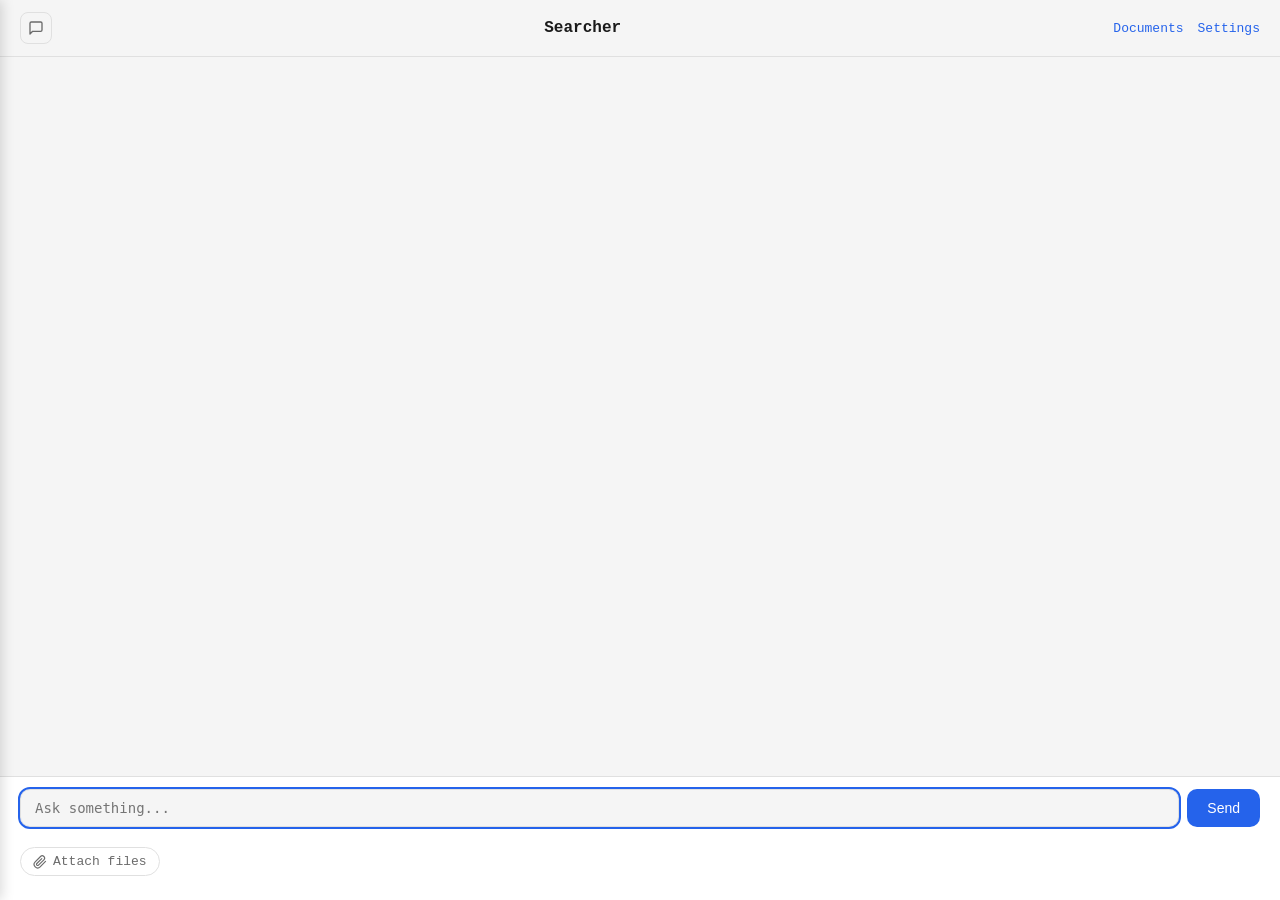
==== web/static/index.html @ e6c0420b "initial commit" ====
<!doctype html>
<html lang="en">
<head>
<meta charset="utf-8">
<meta name="viewport" content="width=device-width, initial-scale=1">
<title>Searcher</title>
<style>
  :root {
    color-scheme: light dark;
    --bg: #f5f5f5;
    --panel: #ffffff;
    --text: #1a1a1a;
    --muted: #6b6b6b;
    --border: #e0e0e0;
    --accent: #2563eb;
    --accent-soft: rgba(37, 99, 235, 0.12);
    --user-bubble: #2563eb;
    --user-text: #ffffff;
    --assistant-bubble: #eef0f3;
    --assistant-text: #1a1a1a;
  }
  @media (prefers-color-scheme: dark) {
    :root {
      --bg: #17181c;
      --panel: #1f2025;
      --text: #e8e8e8;
      --muted: #9a9a9a;
      --border: #2c2d33;
      --accent: #5b8def;
      --accent-soft: rgba(91, 141, 239, 0.18);
      --user-bubble: #3556a8;
      --user-text: #ffffff;
      --assistant-bubble: #2a2b31;
      --assistant-text: #e8e8e8;
    }
  }
  * { box-sizing: border-box; }
  body {
    margin: 0;
    font-family: Consolas, "Cascadia Mono", "Courier New", monospace;
    background: var(--bg);
    color: var(--text);
    height: 100vh;
    display: flex;
    flex-direction: column;
  }
  header {
    padding: 12px 20px;
    border-bottom: 1px solid var(--border);
    display: flex;
    align-items: center;
    justify-content: space-between;
    flex-wrap: wrap;
    gap: 8px;
  }
  header h1 {
    font-size: 16px;
    margin: 0;
    font-weight: 600;
  }
  header nav {
    display: flex;
    gap: 14px;
  }
  header nav a {
    color: var(--accent);
    text-decoration: none;
    font-size: 13px;
  }
  header nav a:hover { text-decoration: underline; }
  #history-btn {
    display: inline-flex;
    align-items: center;
    justify-content: center;
    width: 32px;
    height: 32px;
    padding: 0;
    border-radius: 8px;
    border: 1px solid var(--border);
    background: transparent;
    color: var(--muted);
    cursor: pointer;
  }
  #history-btn:hover {
    border-color: var(--accent);
    color: var(--text);
  }
  #history-btn svg {
    width: 16px;
    height: 16px;
  }
  #history-backdrop {
    position: fixed;
    inset: 0;
    background: rgba(0, 0, 0, 0.35);
    opacity: 0;
    pointer-events: none;
    transition: opacity 0.15s ease;
    z-index: 20;
  }
  #history-backdrop.open {
    opacity: 1;
    pointer-events: auto;
  }
  #history-panel {
    position: fixed;
    top: 0;
    left: 0;
    height: 100vh;
    width: min(300px, 85vw);
    background: var(--panel);
    border-right: 1px solid var(--border);
    box-shadow: 2px 0 12px rgba(0, 0, 0, 0.15);
    transform: translateX(-100%);
    transition: transform 0.18s ease;
    z-index: 21;
    display: flex;
    flex-direction: column;
  }
  #history-panel.open {
    transform: translateX(0);
  }
  #history-panel-header {
    padding: 12px 16px;
    border-bottom: 1px solid var(--border);
    display: flex;
    align-items: center;
    justify-content: space-between;
  }
  #history-panel-header h2 {
    margin: 0;
    font-size: 14px;
    font-weight: 600;
  }
  #history-close {
    border: none;
    background: transparent;
    color: var(--muted);
    cursor: pointer;
    font-size: 16px;
    line-height: 1;
    padding: 4px;
  }
  #history-close:hover { color: var(--text); }
  #history-new {
    margin: 10px 12px;
    padding: 8px 12px;
    border-radius: 8px;
    border: 1px dashed var(--border);
    background: transparent;
    color: var(--accent);
    font-size: 13px;
    font-family: inherit;
    cursor: pointer;
    text-align: left;
  }
  #history-new:hover {
    border-color: var(--accent);
    background: var(--accent-soft);
  }
  #history-list {
    flex: 1;
    overflow-y: auto;
    padding: 0 8px 8px;
    display: flex;
    flex-direction: column;
    gap: 2px;
  }
  .history-row {
    display: flex;
    align-items: center;
    gap: 6px;
    padding: 8px 8px;
    border-radius: 8px;
    cursor: pointer;
  }
  .history-row:hover {
    background: var(--accent-soft);
  }
  .history-row.active {
    background: var(--accent-soft);
  }
  .history-row-title {
    flex: 1;
    min-width: 0;
    overflow: hidden;
    text-overflow: ellipsis;
    white-space: nowrap;
    font-size: 13px;
  }
  .history-row-delete {
    flex-shrink: 0;
    border: none;
    background: transparent;
    color: var(--muted);
    cursor: pointer;
    padding: 4px;
    border-radius: 6px;
    display: inline-flex;
  }
  .history-row-delete:hover {
    color: #d33;
    background: rgba(211, 51, 51, 0.12);
  }
  .history-row-delete svg {
    width: 14px;
    height: 14px;
  }
  #history-empty {
    padding: 12px;
    font-size: 12px;
    color: var(--muted);
  }
  #chat {
    flex: 1;
    overflow-y: auto;
    padding: 20px;
    display: flex;
    flex-direction: column;
    gap: 12px;
  }
  .msg {
    max-width: 70%;
    padding: 10px 14px;
    border-radius: 14px;
    line-height: 1.4;
    white-space: pre-wrap;
    word-wrap: break-word;
  }
  .msg.user {
    align-self: flex-end;
    background: var(--user-bubble);
    color: var(--user-text);
    border-bottom-right-radius: 4px;
  }
  .msg.assistant {
    align-self: flex-start;
    background: var(--assistant-bubble);
    color: var(--assistant-text);
    border-bottom-left-radius: 4px;
  }
  .msg.error {
    align-self: flex-start;
    background: transparent;
    color: #d33;
    border: 1px solid #d33;
  }
  .msg.pending {
    color: var(--muted);
    font-style: italic;
  }
  .msg.assistant {
    white-space: normal;
  }
  .msg.assistant p {
    margin: 0 0 8px;
  }
  .msg.assistant p:last-child {
    margin-bottom: 0;
  }
  .msg.assistant ul, .msg.assistant ol {
    margin: 4px 0;
    padding-left: 20px;
  }
  .msg.assistant li {
    margin: 2px 0;
  }
  .msg.assistant code {
    background: rgba(127, 127, 127, 0.2);
    padding: 1px 4px;
    border-radius: 4px;
  }
  .msg.assistant pre {
    background: rgba(127, 127, 127, 0.2);
    padding: 10px 12px;
    border-radius: 8px;
    overflow-x: auto;
    margin: 6px 0;
  }
  .msg.assistant pre code {
    background: none;
    padding: 0;
  }
  .msg.assistant blockquote {
    border-left: 3px solid var(--border);
    margin: 6px 0;
    padding-left: 10px;
    color: var(--muted);
  }
  .msg.assistant a {
    color: inherit;
  }
  .msg.assistant h1, .msg.assistant h2, .msg.assistant h3 {
    margin: 8px 0 4px;
    font-size: 1em;
  }
  #composer-panel {
    display: flex;
    flex-direction: column;
    gap: 10px;
    padding: 12px 20px 16px;
    border-top: 1px solid var(--border);
    background: var(--panel);
  }
  form#composer {
    display: flex;
    gap: 8px;
  }
  #input {
    flex: 1;
    padding: 10px 14px;
    border-radius: 10px;
    border: 1px solid var(--border);
    background: var(--bg);
    color: var(--text);
    font-size: 14px;
    resize: none;
  }
  #input:focus { outline: 2px solid var(--accent); }
  button#send {
    padding: 0 20px;
    border: none;
    border-radius: 10px;
    background: var(--accent);
    color: #fff;
    font-size: 14px;
    cursor: pointer;
  }
  button#send:disabled { opacity: 0.5; cursor: default; }
  #sources {
    display: flex;
    gap: 8px;
    flex-wrap: wrap;
  }
  .source-toggle {
    display: inline-flex;
    align-items: center;
    gap: 6px;
    padding: 6px 12px;
    border-radius: 999px;
    border: 1px solid var(--border);
    background: transparent;
    color: var(--muted);
    font-size: 13px;
    font-family: inherit;
    cursor: pointer;
    transition: background 0.15s, color 0.15s, border-color 0.15s;
  }
  .source-toggle svg {
    width: 14px;
    height: 14px;
    flex-shrink: 0;
  }
  .source-toggle:hover {
    border-color: var(--accent);
    color: var(--text);
  }
  .source-toggle[aria-pressed="true"] {
    background: var(--accent-soft);
    border-color: var(--accent);
    color: var(--accent);
  }
  #attachments-panel {
    display: flex;
    align-items: center;
    gap: 8px;
    flex-wrap: wrap;
  }
  .file-chip {
    display: inline-flex;
    align-items: center;
    gap: 6px;
    padding: 4px 6px 4px 12px;
    border-radius: 999px;
    border: 1px solid var(--border);
    background: var(--accent-soft);
    color: var(--text);
    font-size: 13px;
  }
  .file-chip button {
    border: none;
    background: transparent;
    color: var(--muted);
    cursor: pointer;
    font-size: 15px;
    line-height: 1;
    padding: 2px 4px;
  }
  .file-chip button:hover {
    color: var(--text);
  }
  #attachments-status {
    width: 100%;
    font-size: 12px;
    color: var(--muted);
  }
  .sources-panel {
    align-self: flex-start;
    max-width: 70%;
    display: flex;
    flex-direction: column;
    gap: 6px;
  }
  .sources-panel details {
    border: 1px solid var(--border);
    border-radius: 10px;
    background: var(--panel);
    padding: 8px 12px;
  }
  .sources-panel summary {
    cursor: pointer;
    font-size: 12px;
    color: var(--muted);
    user-select: none;
  }
  .source-result {
    margin-top: 8px;
    padding-top: 8px;
    border-top: 1px solid var(--border);
  }
  .source-result-title {
    font-size: 12px;
    font-weight: 600;
    margin-bottom: 4px;
  }
  .source-result-extract {
    font-size: 12px;
    color: var(--muted);
    white-space: pre-wrap;
    max-height: 200px;
    overflow-y: auto;
  }
  .source-empty {
    font-size: 12px;
    color: var(--muted);
    margin-top: 8px;
  }
</style>
</head>
<body>
  <header>
    <button id="history-btn" type="button" title="Conversations" aria-label="Conversations">
      <svg viewBox="0 0 24 24" fill="none" stroke="currentColor" stroke-width="2" stroke-linecap="round" stroke-linejoin="round"><path d="M21 15a2 2 0 0 1-2 2H7l-4 4V5a2 2 0 0 1 2-2h14a2 2 0 0 1 2 2z"></path></svg>
    </button>
    <h1>Searcher</h1>
    <nav>
      <a href="/rag.html">Documents</a>
      <a href="/settings.html">Settings</a>
    </nav>
  </header>
  <div id="history-backdrop"></div>
  <div id="history-panel">
    <div id="history-panel-header">
      <h2>Conversations</h2>
      <button id="history-close" type="button" aria-label="Close">&times;</button>
    </div>
    <button id="history-new" type="button">+ New chat</button>
    <div id="history-list"></div>
    <div id="history-empty" style="display:none">No saved conversations yet.</div>
  </div>
  <div id="chat"></div>
  <div id="composer-panel">
    <form id="composer">
      <textarea id="input" rows="1" placeholder="Ask something..." autofocus></textarea>
      <button id="send" type="submit">Send</button>
    </form>
    <div id="sources"></div>
    <div id="attachments-panel">
      <button id="attach-btn" type="button" class="source-toggle">
        <svg viewBox="0 0 24 24" fill="none" stroke="currentColor" stroke-width="2" stroke-linecap="round" stroke-linejoin="round"><path d="M21.44 11.05l-9.19 9.19a6 6 0 0 1-8.49-8.49l9.19-9.19a4 4 0 0 1 5.66 5.66l-9.2 9.19a2 2 0 0 1-2.83-2.83l8.49-8.48"></path></svg>
        <span>Attach files</span>
      </button>
      <input id="file-input" type="file" multiple accept=".txt,.md,.markdown,.go,.js,.ts,.py,.java,.c,.cpp,.h,.json,.yaml,.yml,.csv,.html,.css,.sh,.rs,.rb,.php,.pdf" style="display:none">
      <div id="file-chips"></div>
      <div id="attachments-status"></div>
    </div>
  </div>

<script src="snarkdown.js"></script>
<script>
(() => {
  const chatEl = document.getElementById("chat");
  const formEl = document.getElementById("composer");
  const inputEl = document.getElementById("input");
  const sendBtn = document.getElementById("send");
  const sourcesEl = document.getElementById("sources");
  const attachBtn = document.getElementById("attach-btn");
  const fileInput = document.getElementById("file-input");
  const fileChipsEl = document.getElementById("file-chips");
  const attachStatusEl = document.getElementById("attachments-status");
  const historyBtn = document.getElementById("history-btn");
  const historyBackdrop = document.getElementById("history-backdrop");
  const historyPanel = document.getElementById("history-panel");
  const historyClose = document.getElementById("history-close");
  const historyNewBtn = document.getElementById("history-new");
  const historyListEl = document.getElementById("history-list");
  const historyEmptyEl = document.getElementById("history-empty");

  // Mirrors the server's FilesSource caps (main.go); the server enforces
  // these regardless, this is just to warn before sending.
  const MAX_FILE_CHARS = 20000;
  const MAX_TOTAL_CHARS = 60000;
  // Mirrors filesMaxPDFBytes in source/files.go.
  const MAX_PDF_BYTES = 20 * 1024 * 1024;

  const history = [];
  const enabledSources = new Set();
  const attachedFiles = []; // { name, content, encoding?, mimeType? }
  // currentConversationId is null until the first turn of a chat gets
  // saved server-side (which mints one), or until a past conversation is
  // loaded from the history panel. A page load/refresh always starts
  // blank, matching the "never silently resume" behavior chosen for this.
  let currentConversationId = null;

  function addBubble(role, text) {
    const div = document.createElement("div");
    div.className = "msg " + role;
    div.textContent = text;
    chatEl.appendChild(div);
    chatEl.scrollTop = chatEl.scrollHeight;
    return div;
  }

  async function loadSources() {
    try {
      const res = await fetch("/api/sources");
      const data = await res.json();
      for (const { name, icon } of data.sources || []) {
        const btn = document.createElement("button");
        btn.type = "button";
        btn.className = "source-toggle";
        btn.setAttribute("aria-pressed", "false");
        btn.innerHTML = icon + "<span>" + name + "</span>";
        btn.addEventListener("click", () => {
          const active = btn.getAttribute("aria-pressed") === "true";
          btn.setAttribute("aria-pressed", String(!active));
          if (active) enabledSources.delete(name);
          else enabledSources.add(name);
        });
        sourcesEl.appendChild(btn);
      }
    } catch (e) {
      // Sources are optional UI sugar; a plain chat still works without them.
    }
  }

  function isLikelyBinary(text) {
    return text.indexOf(String.fromCharCode(0)) !== -1;
  }

  function isPDF(file) {
    return file.type === "application/pdf" || /\.pdf$/i.test(file.name);
  }

  function arrayBufferToBase64(buffer) {
    const bytes = new Uint8Array(buffer);
    let binary = "";
    const chunkSize = 0x8000;
    for (let i = 0; i < bytes.length; i += chunkSize) {
      binary += String.fromCharCode.apply(null, bytes.subarray(i, i + chunkSize));
    }
    return btoa(binary);
  }

  function renderFileChips() {
    fileChipsEl.innerHTML = "";
    attachedFiles.forEach((file, i) => {
      const chip = document.createElement("span");
      chip.className = "file-chip";

      const nameEl = document.createElement("span");
      nameEl.textContent = file.name;
      chip.appendChild(nameEl);

      const removeBtn = document.createElement("button");
      removeBtn.type = "button";
      removeBtn.textContent = "\u00D7";
      removeBtn.setAttribute("aria-label", "Remove " + file.name);
      removeBtn.addEventListener("click", () => {
        attachedFiles.splice(i, 1);
        renderFileChips();
        updateAttachmentsStatus();
      });
      chip.appendChild(removeBtn);

      fileChipsEl.appendChild(chip);
    });
  }

  function updateAttachmentsStatus(warnings) {
    const parts = [];
    if (attachedFiles.length > 0) {
      const total = attachedFiles.reduce((sum, f) => sum + f.content.length, 0);
      parts.push(total.toLocaleString() + " / " + MAX_TOTAL_CHARS.toLocaleString() + " chars");
    }
    if (warnings && warnings.length > 0) parts.push(...warnings);
    attachStatusEl.textContent = parts.join(" \u2014 ");
  }

  attachBtn.addEventListener("click", () => fileInput.click());

  fileInput.addEventListener("change", async () => {
    const warnings = [];
    for (const file of fileInput.files) {
      if (isPDF(file)) {
        if (file.size > MAX_PDF_BYTES) {
          warnings.push('Skipped "' + file.name + '": exceeds the ' + (MAX_PDF_BYTES / (1024 * 1024)) + ' MB PDF size limit.');
          continue;
        }
        const content = arrayBufferToBase64(await file.arrayBuffer());
        attachedFiles.push({ name: file.name, content, encoding: "base64", mimeType: "application/pdf" });
        continue;
      }

      const content = await file.text();
      if (isLikelyBinary(content)) {
        warnings.push('Skipped "' + file.name + '": looks like a binary file.');
        continue;
      }
      if (content.length > MAX_FILE_CHARS) {
        warnings.push('"' + file.name + '" will be truncated to ' + MAX_FILE_CHARS.toLocaleString() + ' chars.');
      }
      attachedFiles.push({ name: file.name, content });
    }
    fileInput.value = "";
    renderFileChips();
    updateAttachmentsStatus(warnings);
  });

  // renderSourcesPanel builds a collapsible-per-source breakdown of what
  // was actually retrieved for a searchAndSummarize reply, or returns null
  // if sources is empty (a plain chat, with no search performed).
  function renderSourcesPanel(sources) {
    if (!sources || sources.length === 0) return null;

    const panel = document.createElement("div");
    panel.className = "sources-panel";

    for (const group of sources) {
      const details = document.createElement("details");

      const summary = document.createElement("summary");
      const count = group.results.length;
      summary.textContent = group.source + " (" + count + (count === 1 ? " result" : " results") + ")";
      details.appendChild(summary);

      if (count === 0) {
        const empty = document.createElement("div");
        empty.className = "source-empty";
        empty.textContent = "No results.";
        details.appendChild(empty);
      } else {
        for (const r of group.results) {
          const item = document.createElement("div");
          item.className = "source-result";

          const title = document.createElement("div");
          title.className = "source-result-title";
          title.textContent = r.title;
          item.appendChild(title);

          const extract = document.createElement("div");
          extract.className = "source-result-extract";
          extract.textContent = r.extract;
          item.appendChild(extract);

          details.appendChild(item);
        }
      }

      panel.appendChild(details);
    }

    return panel;
  }

  const deleteIconSVG = '<svg viewBox="0 0 24 24" fill="none" stroke="currentColor" stroke-width="2" stroke-linecap="round" stroke-linejoin="round"><path d="M3 6h18"></path><path d="M8 6V4a2 2 0 0 1 2-2h4a2 2 0 0 1 2 2v2"></path><path d="M19 6l-1 14a2 2 0 0 1-2 2H8a2 2 0 0 1-2-2L5 6"></path></svg>';

  function openHistoryPanel() {
    historyBackdrop.classList.add("open");
    historyPanel.classList.add("open");
    loadConversationList();
  }

  function closeHistoryPanel() {
    historyBackdrop.classList.remove("open");
    historyPanel.classList.remove("open");
  }

  async function loadConversationList() {
    try {
      const res = await fetch("/api/conversations");
      const data = await res.json();
      renderConversationList(data.conversations || []);
    } catch (e) {
      // Conversation history is optional UI sugar; chat still works
      // without it.
    }
  }

  function renderConversationList(conversations) {
    historyListEl.innerHTML = "";
    historyEmptyEl.style.display = conversations.length === 0 ? "block" : "none";

    for (const convo of conversations) {
      const row = document.createElement("div");
      row.className = "history-row" + (convo.id === currentConversationId ? " active" : "");
      row.addEventListener("click", () => loadConversation(convo.id));

      const title = document.createElement("div");
      title.className = "history-row-title";
      title.textContent = convo.title;
      row.appendChild(title);

      const deleteBtn = document.createElement("button");
      deleteBtn.className = "history-row-delete";
      deleteBtn.type = "button";
      deleteBtn.title = "Delete conversation";
      deleteBtn.setAttribute("aria-label", "Delete conversation");
      deleteBtn.innerHTML = deleteIconSVG;
      deleteBtn.addEventListener("click", (e) => {
        e.stopPropagation();
        deleteConversation(convo.id);
      });
      row.appendChild(deleteBtn);

      historyListEl.appendChild(row);
    }
  }

  function startNewChat() {
    currentConversationId = null;
    history.length = 0;
    chatEl.innerHTML = "";
    closeHistoryPanel();
  }

  async function loadConversation(id) {
    const res = await fetch("/api/conversations/" + id + "/messages");
    const data = await res.json();

    currentConversationId = id;
    history.length = 0;
    chatEl.innerHTML = "";

    for (const m of data.messages || []) {
      history.push({ role: m.role, content: m.content });
      const bubble = addBubble(m.role, m.content);
      if (m.role === "assistant") bubble.innerHTML = snarkdown(m.content);
    }

    closeHistoryPanel();
  }

  async function deleteConversation(id) {
    await fetch("/api/conversations/" + id, { method: "DELETE" });
    if (id === currentConversationId) startNewChat();
    loadConversationList();
  }

  historyBtn.addEventListener("click", openHistoryPanel);
  historyClose.addEventListener("click", closeHistoryPanel);
  historyBackdrop.addEventListener("click", closeHistoryPanel);
  historyNewBtn.addEventListener("click", startNewChat);

  async function sendMessage(text) {
    history.push({ role: "user", content: text });
    addBubble("user", text);

    const pending = addBubble("assistant pending", "Thinking...");
    sendBtn.disabled = true;

    try {
      const res = await fetch("/api/chat", {
        method: "POST",
        headers: { "Content-Type": "application/json" },
        body: JSON.stringify({
          messages: history,
          sources: Array.from(enabledSources),
          files: attachedFiles.map(({ name, content, encoding, mimeType }) => ({ name, content, encoding, mimeType })),
          conversationId: currentConversationId || 0,
        }),
      });
      const data = await res.json();
      pending.classList.remove("pending");
      if (!res.ok || data.error) {
        pending.classList.add("error");
        pending.textContent = data.error || "Something went wrong.";
        history.pop();
        return;
      }
      pending.innerHTML = snarkdown(data.reply);
      history.push({ role: "assistant", content: data.reply });
      if (data.conversationId) currentConversationId = data.conversationId;

      const sourcesPanel = renderSourcesPanel(data.sources);
      if (sourcesPanel) {
        pending.insertAdjacentElement("afterend", sourcesPanel);
        chatEl.scrollTop = chatEl.scrollHeight;
      }
    } catch (e) {
      pending.classList.remove("pending");
      pending.classList.add("error");
      pending.textContent = "Request failed: " + e.message;
      history.pop();
    } finally {
      sendBtn.disabled = false;
    }
  }

  formEl.addEventListener("submit", (e) => {
    e.preventDefault();
    const text = inputEl.value.trim();
    if (!text) return;
    inputEl.value = "";
    sendMessage(text);
  });

  inputEl.addEventListener("keydown", (e) => {
    if (e.key === "Enter" && !e.shiftKey) {
      e.preventDefault();
      formEl.requestSubmit();
    }
  });

  loadSources();
})();
</script>
</body>
</html>
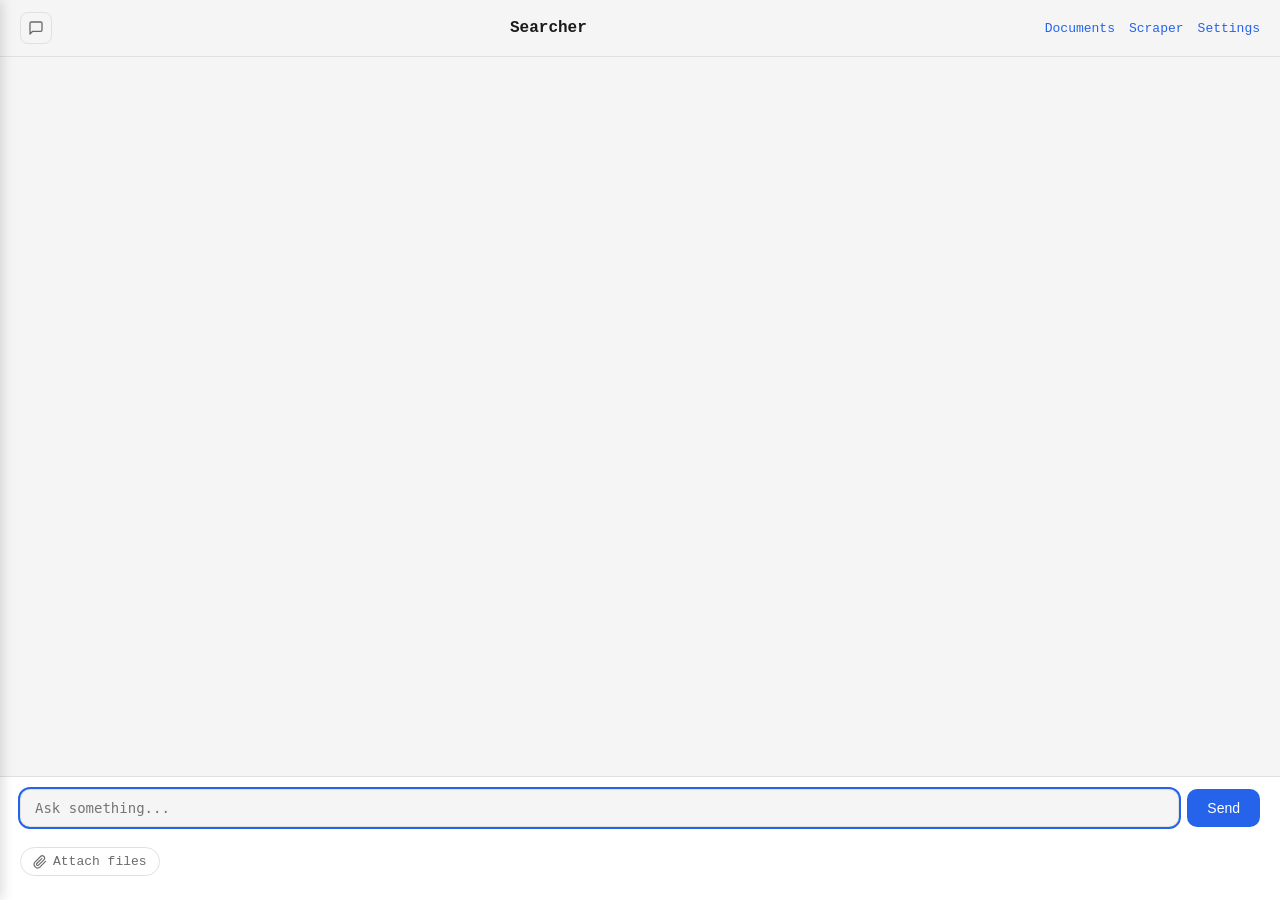
==== commit 3f5550b1: "add: scrapper" ====
--- a/web/static/index.html
+++ b/web/static/index.html
@@ -445,6 +445,7 @@
     <h1>Searcher</h1>
     <nav>
       <a href="/rag.html">Documents</a>
+      <a href="/scraper.html">Scraper</a>
       <a href="/settings.html">Settings</a>
     </nav>
   </header>
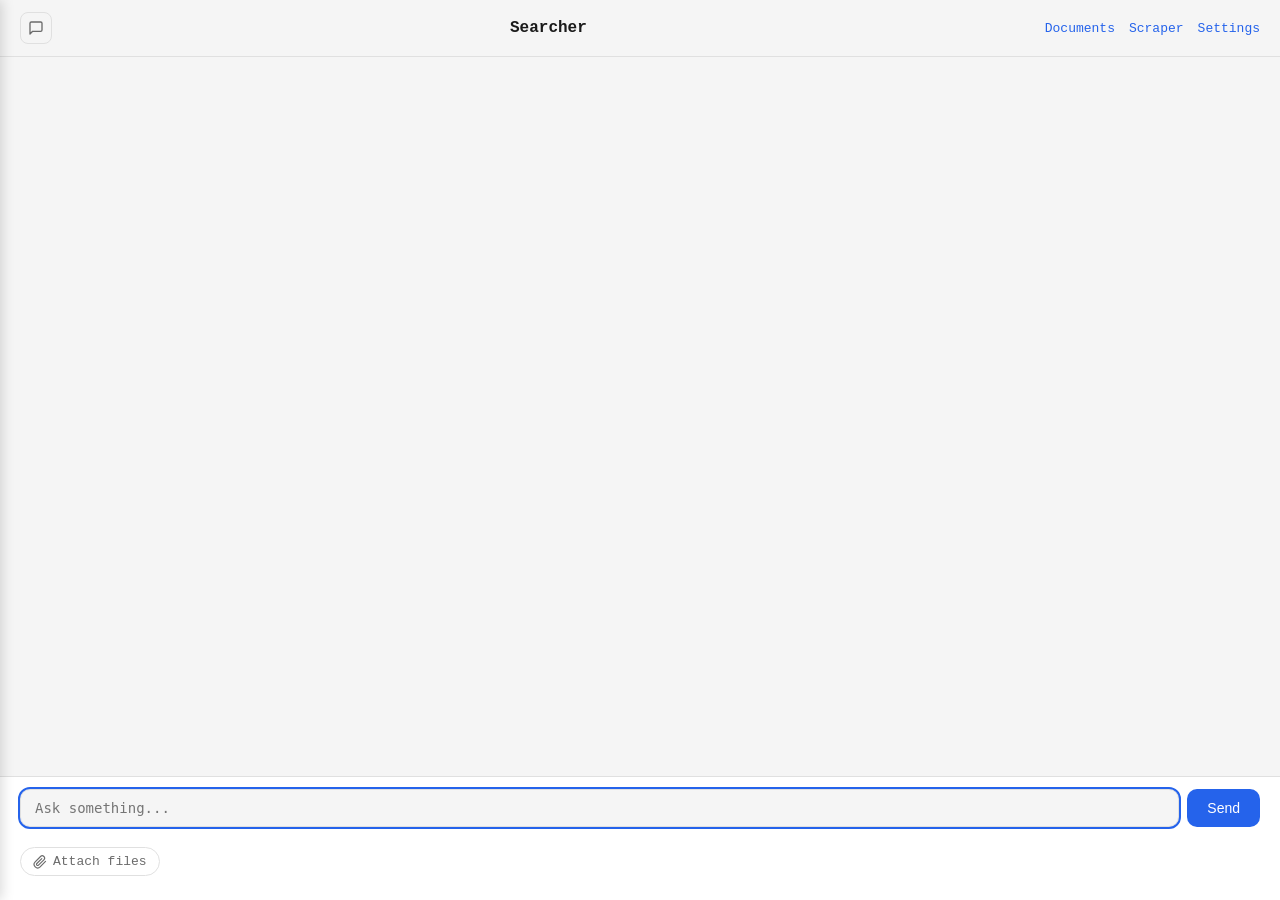
==== commit a45b6347: "add: chat model picker Client.Chat takes a model (empty means the client default) and Client gains M" ====
--- a/web/static/index.html
+++ b/web/static/index.html
@@ -68,6 +68,7 @@
     font-size: 13px;
   }
   header nav a:hover { text-decoration: underline; }
+  #model-select { margin-left: auto; max-width: 180px; font-size: 13px; }
   #history-btn {
     display: inline-flex;
     align-items: center;
@@ -435,6 +436,11 @@
     color: var(--muted);
     margin-top: 8px;
   }
+  .llm-duration {
+    align-self: flex-start;
+    font-size: 11px;
+    color: var(--muted);
+  }
 </style>
 </head>
 <body>
@@ -443,6 +449,7 @@
       <svg viewBox="0 0 24 24" fill="none" stroke="currentColor" stroke-width="2" stroke-linecap="round" stroke-linejoin="round"><path d="M21 15a2 2 0 0 1-2 2H7l-4 4V5a2 2 0 0 1 2-2h14a2 2 0 0 1 2 2z"></path></svg>
     </button>
     <h1>Searcher</h1>
+    <select id="model-select" title="Model" aria-label="Model"></select>
     <nav>
       <a href="/rag.html">Documents</a>
       <a href="/scraper.html">Scraper</a>
@@ -506,6 +513,22 @@
 
   const history = [];
   const enabledSources = new Set();
+
+  const modelSelect = document.getElementById("model-select");
+  async function loadModels() {
+    try {
+      const res = await fetch("/api/models");
+      const data = await res.json();
+      if (!res.ok) throw new Error(data.error);
+      for (const name of data.models) modelSelect.add(new Option(name, name));
+      const saved = localStorage.getItem("model");
+      if (data.models.includes(saved)) modelSelect.value = saved;
+    } catch (e) {
+      modelSelect.hidden = true;
+    }
+  }
+  modelSelect.addEventListener("change", () => localStorage.setItem("model", modelSelect.value));
+  loadModels();
   const attachedFiles = []; // { name, content, encoding?, mimeType? }
   // currentConversationId is null until the first turn of a chat gets
   // saved server-side (which mints one), or until a past conversation is
@@ -642,7 +665,8 @@
 
       const summary = document.createElement("summary");
       const count = group.results.length;
-      summary.textContent = group.source + " (" + count + (count === 1 ? " result" : " results") + ")";
+      summary.textContent = group.source + " (" + count + (count === 1 ? " result" : " results") +
+        (typeof group.durationMs === "number" ? ", " + group.durationMs + "ms" : "") + ")";
       details.appendChild(summary);
 
       if (count === 0) {
@@ -780,6 +804,7 @@
           sources: Array.from(enabledSources),
           files: attachedFiles.map(({ name, content, encoding, mimeType }) => ({ name, content, encoding, mimeType })),
           conversationId: currentConversationId || 0,
+          model: modelSelect.value,
         }),
       });
       const data = await res.json();
@@ -797,6 +822,19 @@
       const sourcesPanel = renderSourcesPanel(data.sources);
       if (sourcesPanel) {
         pending.insertAdjacentElement("afterend", sourcesPanel);
+      }
+
+      const durationParts = [];
+      if (typeof data.llmDurationMs === "number") durationParts.push("LLM: " + data.llmDurationMs + "ms");
+      if (typeof data.totalDurationMs === "number") durationParts.push("Total: " + data.totalDurationMs + "ms");
+      if (durationParts.length > 0) {
+        const duration = document.createElement("div");
+        duration.className = "llm-duration";
+        duration.textContent = durationParts.join(" · ");
+        (sourcesPanel || pending).insertAdjacentElement("afterend", duration);
+      }
+
+      if (sourcesPanel || durationParts.length > 0) {
         chatEl.scrollTop = chatEl.scrollHeight;
       }
     } catch (e) {
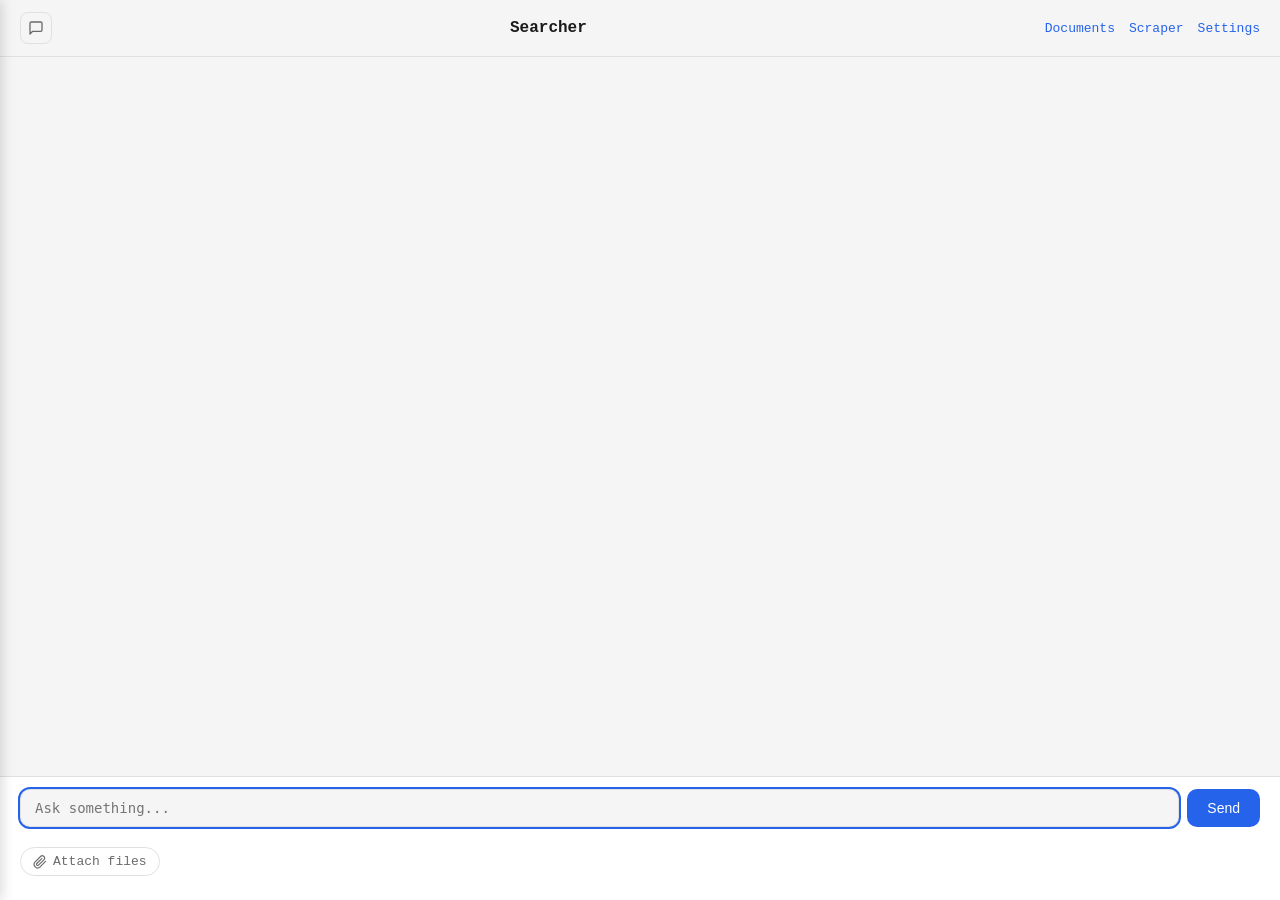
==== commit 4648305b: "remove: model selection and restrict it to in settings selection for now" ====
--- a/web/static/index.html
+++ b/web/static/index.html
@@ -68,7 +68,6 @@
     font-size: 13px;
   }
   header nav a:hover { text-decoration: underline; }
-  #model-select { margin-left: auto; max-width: 180px; font-size: 13px; }
   #history-btn {
     display: inline-flex;
     align-items: center;
@@ -449,7 +448,6 @@
       <svg viewBox="0 0 24 24" fill="none" stroke="currentColor" stroke-width="2" stroke-linecap="round" stroke-linejoin="round"><path d="M21 15a2 2 0 0 1-2 2H7l-4 4V5a2 2 0 0 1 2-2h14a2 2 0 0 1 2 2z"></path></svg>
     </button>
     <h1>Searcher</h1>
-    <select id="model-select" title="Model" aria-label="Model"></select>
     <nav>
       <a href="/rag.html">Documents</a>
       <a href="/scraper.html">Scraper</a>
@@ -514,21 +512,6 @@
   const history = [];
   const enabledSources = new Set();
 
-  const modelSelect = document.getElementById("model-select");
-  async function loadModels() {
-    try {
-      const res = await fetch("/api/models");
-      const data = await res.json();
-      if (!res.ok) throw new Error(data.error);
-      for (const name of data.models) modelSelect.add(new Option(name, name));
-      const saved = localStorage.getItem("model");
-      if (data.models.includes(saved)) modelSelect.value = saved;
-    } catch (e) {
-      modelSelect.hidden = true;
-    }
-  }
-  modelSelect.addEventListener("change", () => localStorage.setItem("model", modelSelect.value));
-  loadModels();
   const attachedFiles = []; // { name, content, encoding?, mimeType? }
   // currentConversationId is null until the first turn of a chat gets
   // saved server-side (which mints one), or until a past conversation is
@@ -804,7 +787,6 @@
           sources: Array.from(enabledSources),
           files: attachedFiles.map(({ name, content, encoding, mimeType }) => ({ name, content, encoding, mimeType })),
           conversationId: currentConversationId || 0,
-          model: modelSelect.value,
         }),
       });
       const data = await res.json();
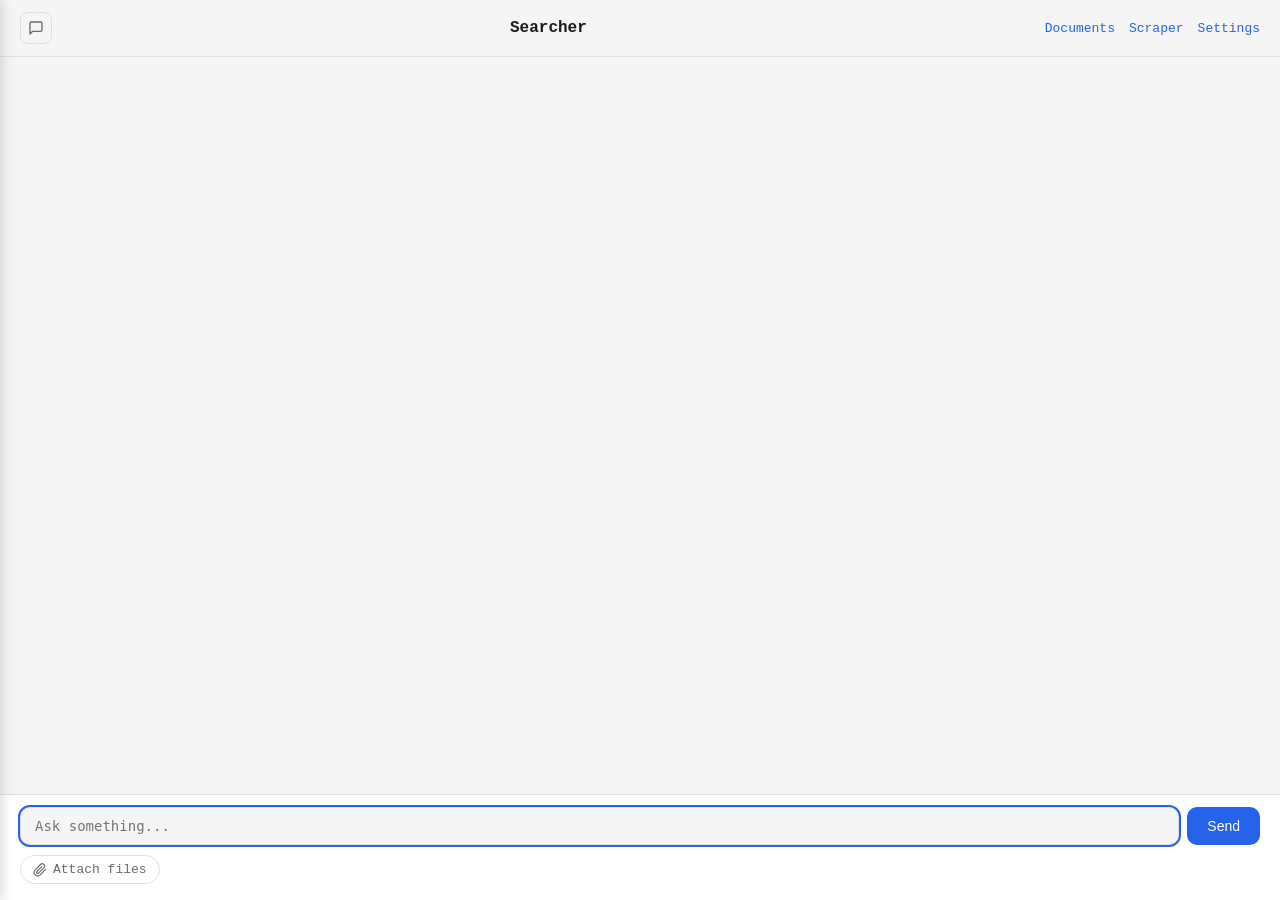
==== commit 14218110: "feat: make file attachments one-shot Co-authored-by: Copilot <223556219+Copilot@users.noreply.github" ====
--- a/web/static/index.html
+++ b/web/static/index.html
@@ -360,11 +360,8 @@
     border-color: var(--accent);
     color: var(--accent);
   }
-  #attachments-panel {
-    display: flex;
-    align-items: center;
-    gap: 8px;
-    flex-wrap: wrap;
+  #file-chips {
+    display: contents;
   }
   .file-chip {
     display: inline-flex;
@@ -394,6 +391,7 @@
     font-size: 12px;
     color: var(--muted);
   }
+  #attachments-status:empty { display: none; }
   .sources-panel {
     align-self: flex-start;
     max-width: 70%;
@@ -470,8 +468,7 @@
       <textarea id="input" rows="1" placeholder="Ask something..." autofocus></textarea>
       <button id="send" type="submit">Send</button>
     </form>
-    <div id="sources"></div>
-    <div id="attachments-panel">
+    <div id="sources">
       <button id="attach-btn" type="button" class="source-toggle">
         <svg viewBox="0 0 24 24" fill="none" stroke="currentColor" stroke-width="2" stroke-linecap="round" stroke-linejoin="round"><path d="M21.44 11.05l-9.19 9.19a6 6 0 0 1-8.49-8.49l9.19-9.19a4 4 0 0 1 5.66 5.66l-9.2 9.19a2 2 0 0 1-2.83-2.83l8.49-8.48"></path></svg>
         <span>Attach files</span>
@@ -800,6 +797,9 @@
       pending.innerHTML = snarkdown(data.reply);
       history.push({ role: "assistant", content: data.reply });
       if (data.conversationId) currentConversationId = data.conversationId;
+      attachedFiles.length = 0;
+      renderFileChips();
+      updateAttachmentsStatus();
 
       const sourcesPanel = renderSourcesPanel(data.sources);
       if (sourcesPanel) {
